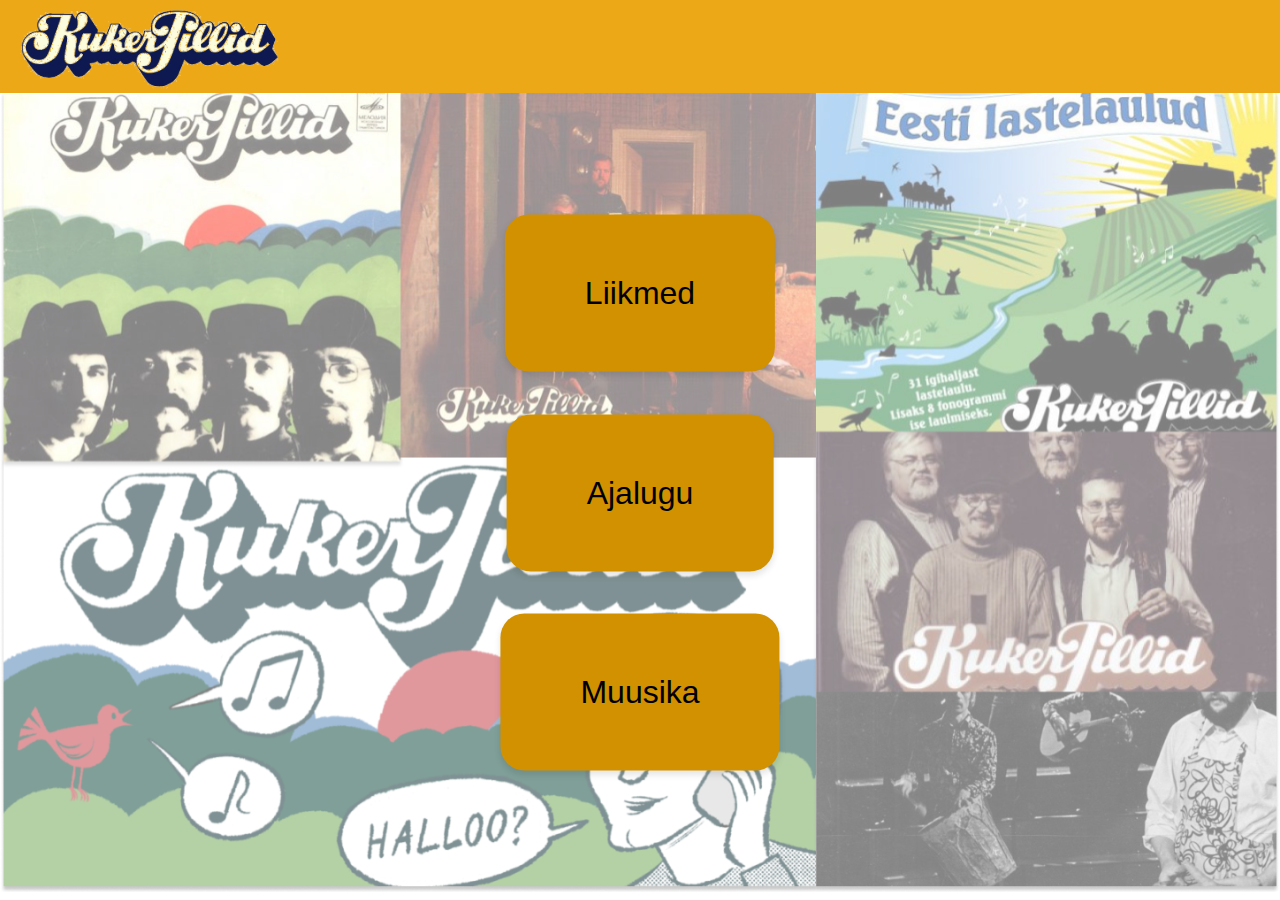
==== index.html @ dfc79aeb "homapage" ====
<!DOCTYPE html>
<html lang="en">

<head>
    <link rel="stylesheet" href="style.css">
    <meta charset="UTF-8">
    <meta name="viewport" content="width=device-width, initial-scale=1.0">
    <title>Document</title>
</head>

<body>
    <div class="topnav">
        <div class="logo">
            <img src="/svg/image 1.svg" alt="My Happy SVG" />
        </div>
    </div>

    <div class="backg">
        <img class="img2" src="/svg/Group 1 1 (1).svg" alt="">
        <button class="history-button">Ajalugu</button>
        <button class="authors-button">Liikmed</button>
        <button class="music-button">Muusika</button>
    </div>
</body>

</html>
---- style.css ----
/* Add a black background color to the top navigation */
.topnav {
    background-color: #ECA817;
    overflow: hidden;
}
  
/* Style the links inside the navigation bar */
.topnav a {
    margin: 0;
    border-width: 0;
    float: left;
    text-align: center;
    width: 1440px;
    height: 125px;
}

body {
    margin: 0;
    padding: 0;
}

.backg {
    position: relative;
    width: 100%;
}

.img2 {
    width: 100%;
    height: auto;
    object-fit: cover;
    display: block;
}

.history-button {
    position: absolute;
    top: 50%; /* Centers button vertically */
    left: 50%; /* Centers button horizontally */
    transform: translate(-50%, -50%); /* Offsets for perfect centering */
    background-color: #d19100;
    color: #000;
    border: none;
    border-radius: 24px;
    padding: 60px 80px;
    font-size: 32px;
    text-align: center;
    cursor: pointer;
    font-family: Arial, sans-serif;
    box-shadow: 0 4px 6px rgba(0, 0, 0, 0.1);
}

.history-button:hover {
    background-color: #b07900;
}

.authors-button {
    position: absolute;
    top: 25%; /* Centers button vertically */
    left: 50%; /* Centers button horizontally */
    transform: translate(-50%, -50%); /* Offsets for perfect centering */
    background-color: #d19100;
    color: #000;
    border: none;
    border-radius: 24px;
    padding: 60px 80px;
    font-size: 32px;
    text-align: center;
    cursor: pointer;
    font-family: Arial, sans-serif;
    box-shadow: 0 4px 6px rgba(0, 0, 0, 0.1);
}

.authors-button:hover {
    background-color: #b07900;
}

.music-button {
    position: absolute;
    top: 75%; /* Centers button vertically */
    left: 50%; /* Centers button horizontally */
    transform: translate(-50%, -50%); /* Offsets for perfect centering */
    background-color: #d19100;
    color: #000;
    border: none;
    border-radius: 24px;
    padding: 60px 80px;
    font-size: 32px;
    text-align: center;
    cursor: pointer;
    font-family: Arial, sans-serif;
    box-shadow: 0 4px 6px rgba(0, 0, 0, 0.1);
}

.music-button:hover {
    background-color: #b07900;
}
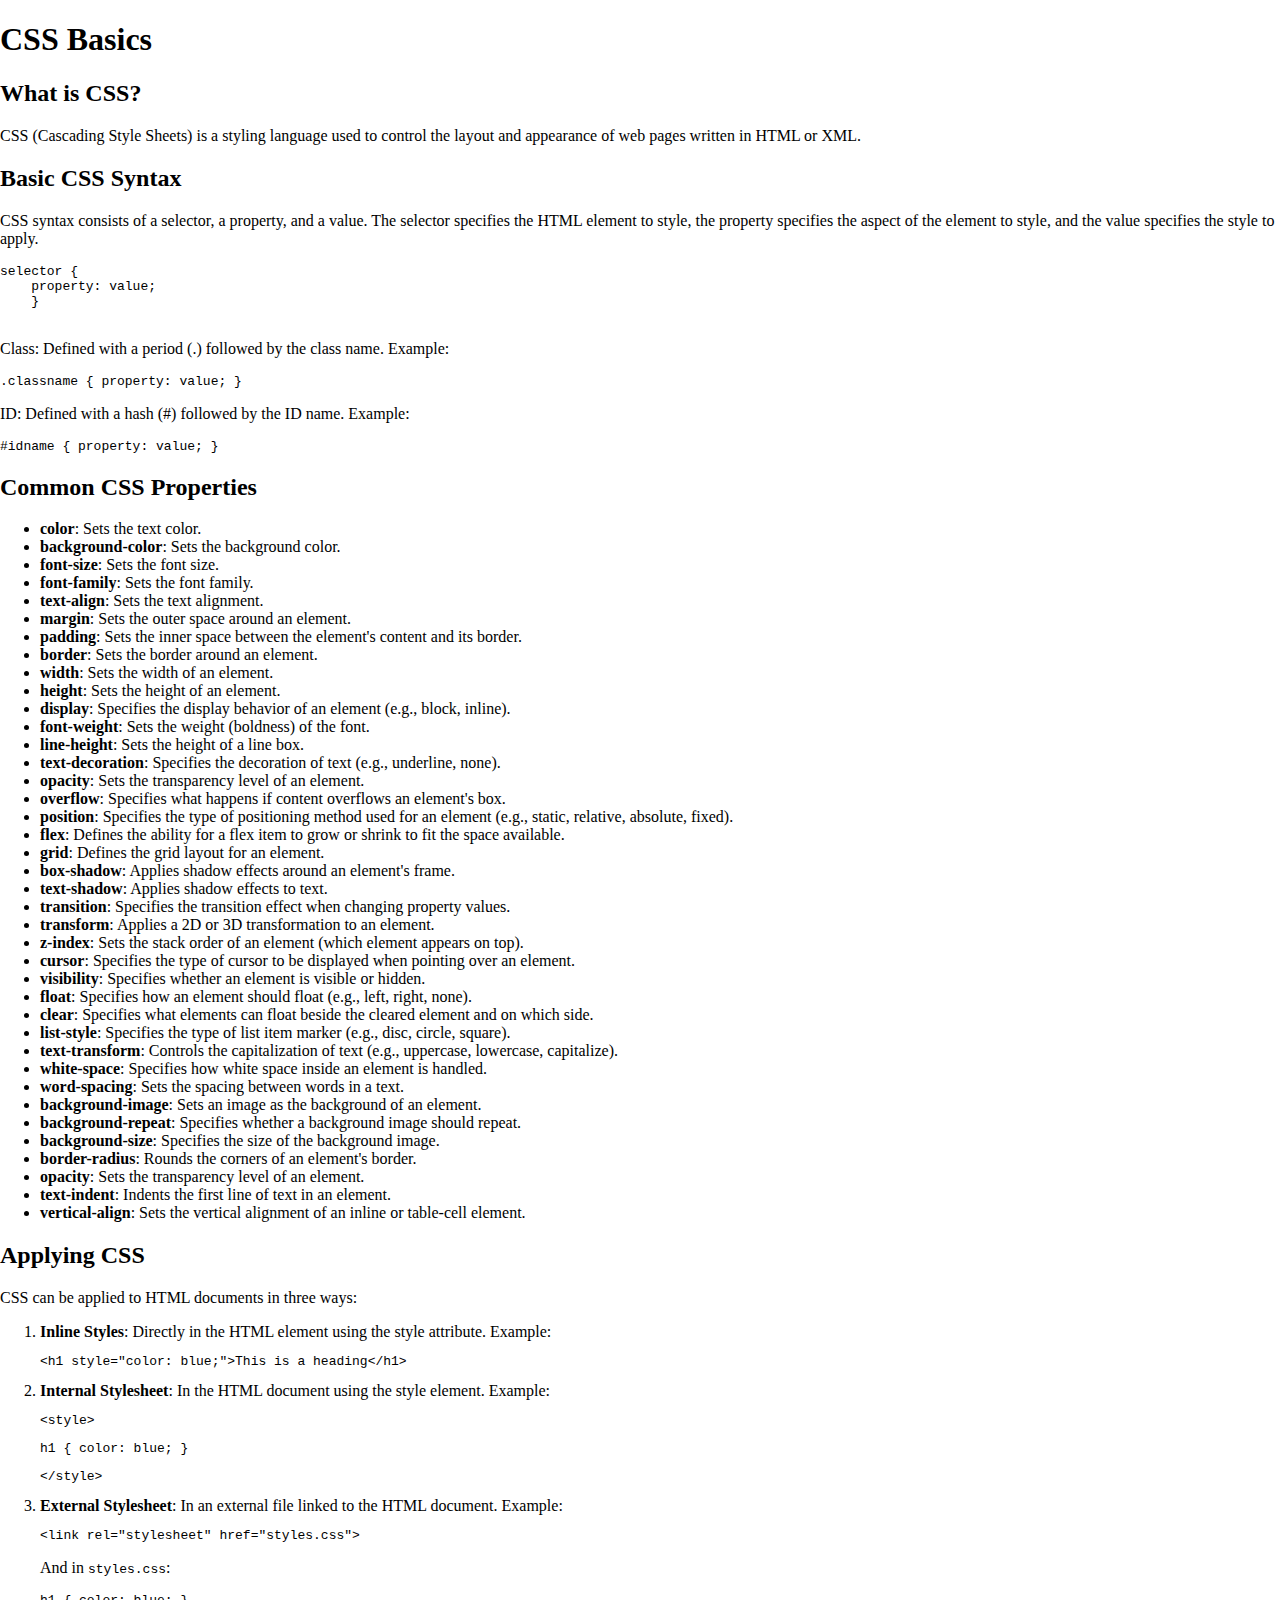
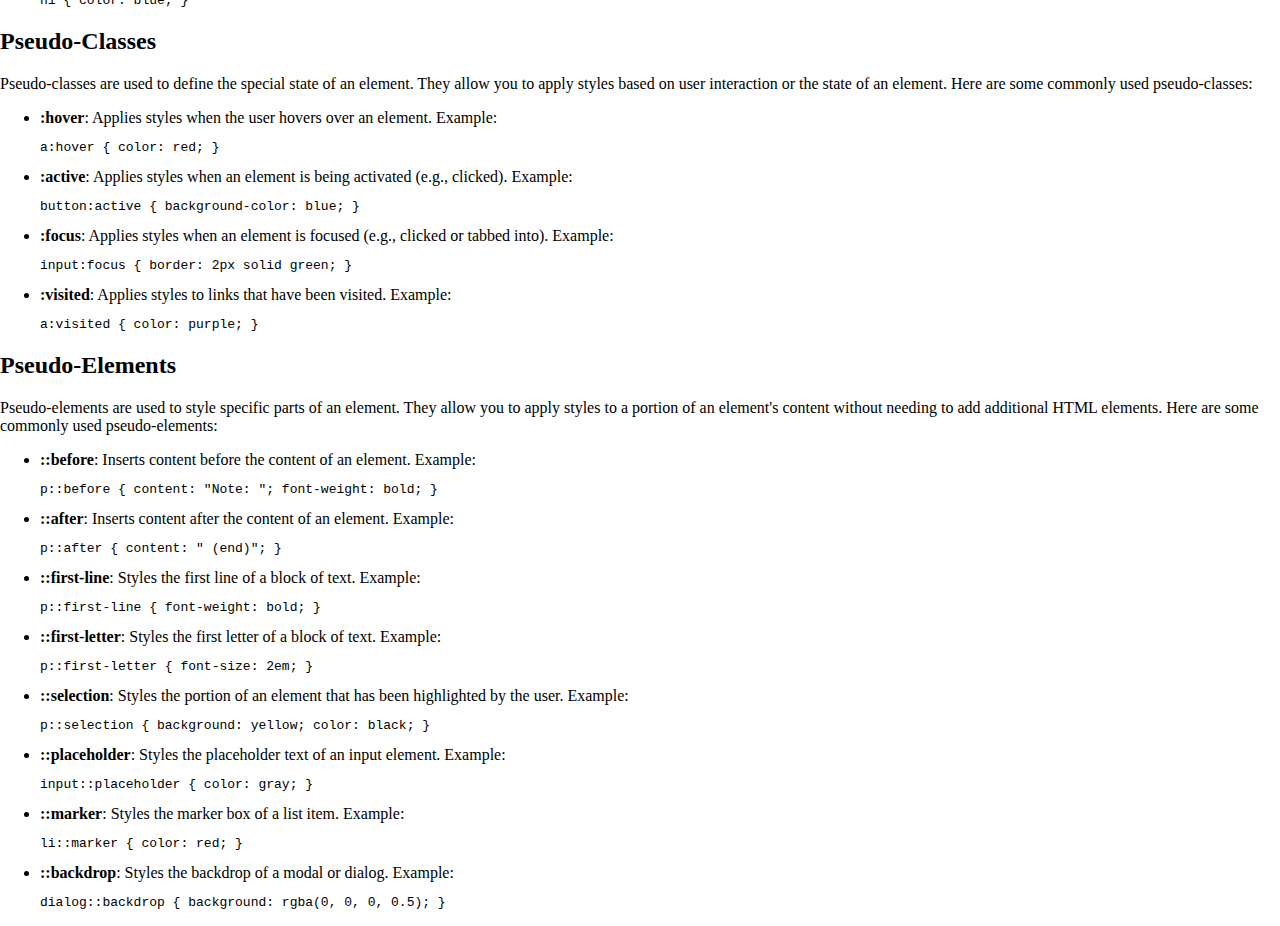
==== commit ae0b2f65: "CSS-Basics" ====
--- a/index.html
+++ b/index.html
@@ -1,26 +1,128 @@
 <!DOCTYPE html>
 <html lang="en">
-
 <head>
-    <link rel="stylesheet" href="style.css">
     <meta charset="UTF-8">
     <meta name="viewport" content="width=device-width, initial-scale=1.0">
-    <title>Document</title>
+    <title>CSS Basics Tutorial</title>
+    <link rel="stylesheet" href="style.css">
 </head>
-
 <body>
-    <div class="topnav">
-        <div class="logo">
-            <img src="/svg/image 1.svg" alt="My Happy SVG" />
-        </div>
-    </div>
-
-    <div class="backg">
-        <img class="img2" src="/svg/Group 1 1 (1).svg" alt="">
-        <button class="history-button">Ajalugu</button>
-        <button class="authors-button">Liikmed</button>
-        <button class="music-button">Muusika</button>
-    </div>
+    <h1>CSS Basics</h1>
+    <h2>What is CSS?</h2>
+    <p>CSS (Cascading Style Sheets) is a styling language used to control the layout and appearance of web pages written in HTML or XML.</p>
+    <h2>Basic CSS Syntax</h2>
+    <p>CSS syntax consists of a selector, a property, and a value. The selector specifies the HTML element to style, the property specifies the aspect of the element to style, and the value specifies the style to apply.</p>
+    <pre><code>selector {
+    property: value;
+    }
+    </code></pre>
+    <p>Class: Defined with a period (.) followed by the class name. Example:</p>
+        <pre><code>.classname { property: value; }</code></pre>
+    <p>ID: Defined with a hash (#) followed by the ID name. Example:</p>
+        <pre><code>#idname { property: value; }</code></pre>
+    <h2>Common CSS Properties</h2>
+    <ul>
+        <li><strong>color</strong>: Sets the text color.</li>
+        <li><strong>background-color</strong>: Sets the background color.</li>
+        <li><strong>font-size</strong>: Sets the font size.</li>
+        <li><strong>font-family</strong>: Sets the font family.</li>
+        <li><strong>text-align</strong>: Sets the text alignment.</li>
+        <li><strong>margin</strong>: Sets the outer space around an element.</li>
+        <li><strong>padding</strong>: Sets the inner space between the element's content and its border.</li>
+        <li><strong>border</strong>: Sets the border around an element.</li>
+        <li><strong>width</strong>: Sets the width of an element.</li>
+        <li><strong>height</strong>: Sets the height of an element.</li>
+        <li><strong>display</strong>: Specifies the display behavior of an element (e.g., block, inline).</li>
+        <li><strong>font-weight</strong>: Sets the weight (boldness) of the font.</li>
+        <li><strong>line-height</strong>: Sets the height of a line box.</li>
+        <li><strong>text-decoration</strong>: Specifies the decoration of text (e.g., underline, none).</li>
+        <li><strong>opacity</strong>: Sets the transparency level of an element.</li>
+        <li><strong>overflow</strong>: Specifies what happens if content overflows an element's box.</li>
+        <li><strong>position</strong>: Specifies the type of positioning method used for an element (e.g., static, relative, absolute, fixed).</li>
+        <li><strong>flex</strong>: Defines the ability for a flex item to grow or shrink to fit the space available.</li>
+        <li><strong>grid</strong>: Defines the grid layout for an element.</li>
+        <li><strong>box-shadow</strong>: Applies shadow effects around an element's frame.</li>
+        <li><strong>text-shadow</strong>: Applies shadow effects to text.</li>
+        <li><strong>transition</strong>: Specifies the transition effect when changing property values.</li>
+        <li><strong>transform</strong>: Applies a 2D or 3D transformation to an element.</li>
+        <li><strong>z-index</strong>: Sets the stack order of an element (which element appears on top).</li>
+        <li><strong>cursor</strong>: Specifies the type of cursor to be displayed when pointing over an element.</li>
+        <li><strong>visibility</strong>: Specifies whether an element is visible or hidden.</li>
+        <li><strong>float</strong>: Specifies how an element should float (e.g., left, right, none).</li>
+        <li><strong>clear</strong>: Specifies what elements can float beside the cleared element and on which side.</li>
+        <li><strong>list-style</strong>: Specifies the type of list item marker (e.g., disc, circle, square).</li>
+        <li><strong>text-transform</strong>: Controls the capitalization of text (e.g., uppercase, lowercase, capitalize).</li>
+        <li><strong>white-space</strong>: Specifies how white space inside an element is handled.</li>
+        <li><strong>word-spacing</strong>: Sets the spacing between words in a text.</li>
+        <li><strong>background-image</strong>: Sets an image as the background of an element.</li>
+        <li><strong>background-repeat</strong>: Specifies whether a background image should repeat.</li>
+        <li><strong>background-size</strong>: Specifies the size of the background image.</li>
+        <li><strong>border-radius</strong>: Rounds the corners of an element's border.</li>
+        <li><strong>opacity</strong>: Sets the transparency level of an element.</li>
+        <li><strong>text-indent</strong>: Indents the first line of text in an element.</li>
+        <li><strong>vertical-align</strong>: Sets the vertical alignment of an inline or table-cell element.</li>
+    </ul>
+    <h2>Applying CSS</h2>
+    <p>CSS can be applied to HTML documents in three ways:</p>
+    <ol>
+        <li><strong>Inline Styles</strong>: Directly in the HTML element using the style attribute. Example:
+            <pre><code>&lt;h1 style="color: blue;"&gt;This is a heading&lt;/h1&gt;</code></pre>
+        </li>
+        <li><strong>Internal Stylesheet</strong>: In the HTML document using the style element. Example:
+            <pre><code>&lt;style&gt;</code></pre>
+            <pre><code>h1 { color: blue; }</code></pre>
+            <pre><code>&lt;/style&gt;</code></pre>
+        </li>
+        <li><strong>External Stylesheet</strong>: In an external file linked to the HTML document. Example:
+            <pre><code>&lt;link rel="stylesheet" href="styles.css"&gt;</code></pre>
+            <p>And in <code>styles.css</code>:</p>
+            <pre><code>h1 { color: blue; }</code></pre>
+        </li>
+    </ol>
+    <h2>Pseudo-Classes</h2>
+    <p>Pseudo-classes are used to define the special state of an element. They allow you to apply styles based on user
+        interaction or the state of an element. Here are some commonly used pseudo-classes:</p>
+    <ul>
+        <li><strong>:hover</strong>: Applies styles when the user hovers over an element. Example:
+            <pre><code>a:hover { color: red; }</code></pre>
+        </li>
+        <li><strong>:active</strong>: Applies styles when an element is being activated (e.g., clicked). Example:
+            <pre><code>button:active { background-color: blue; }</code></pre>
+        </li>
+        <li><strong>:focus</strong>: Applies styles when an element is focused (e.g., clicked or tabbed into). Example:
+            <pre><code>input:focus { border: 2px solid green; }</code></pre>
+        </li>
+        <li><strong>:visited</strong>: Applies styles to links that have been visited. Example:
+            <pre><code>a:visited { color: purple; }</code></pre>
+        </li>
+    </ul>
+    <h2>Pseudo-Elements</h2>
+    <p>Pseudo-elements are used to style specific parts of an element. They allow you to apply styles to a portion of an element's content without needing to add additional HTML elements. Here are some commonly used pseudo-elements:</p>
+    <ul>
+        <li><strong>::before</strong>: Inserts content before the content of an element. Example:
+            <pre><code>p::before { content: "Note: "; font-weight: bold; }</code></pre>
+        </li>
+        <li><strong>::after</strong>: Inserts content after the content of an element. Example:
+            <pre><code>p::after { content: " (end)"; }</code></pre>
+        </li>
+        <li><strong>::first-line</strong>: Styles the first line of a block of text. Example:
+            <pre><code>p::first-line { font-weight: bold; }</code></pre>
+        </li>
+        <li><strong>::first-letter</strong>: Styles the first letter of a block of text. Example:
+            <pre><code>p::first-letter { font-size: 2em; }</code></pre>
+        </li>
+        <li><strong>::selection</strong>: Styles the portion of an element that has been highlighted by the user. Example:
+            <pre><code>p::selection { background: yellow; color: black; }</code></pre>
+        </li>
+        <li><strong>::placeholder</strong>: Styles the placeholder text of an input element. Example:
+            <pre><code>input::placeholder { color: gray; }</code></pre>
+        </li>
+        <li><strong>::marker</strong>: Styles the marker box of a list item. Example:
+            <pre><code>li::marker { color: red; }</code></pre>
+        </li>
+        <li><strong>::backdrop</strong>: Styles the backdrop of a modal or dialog. Example:
+            <pre><code>dialog::backdrop { background: rgba(0, 0, 0, 0.5); }</code></pre>
+        </li>
+    </ul>
 </body>
-
 </html>
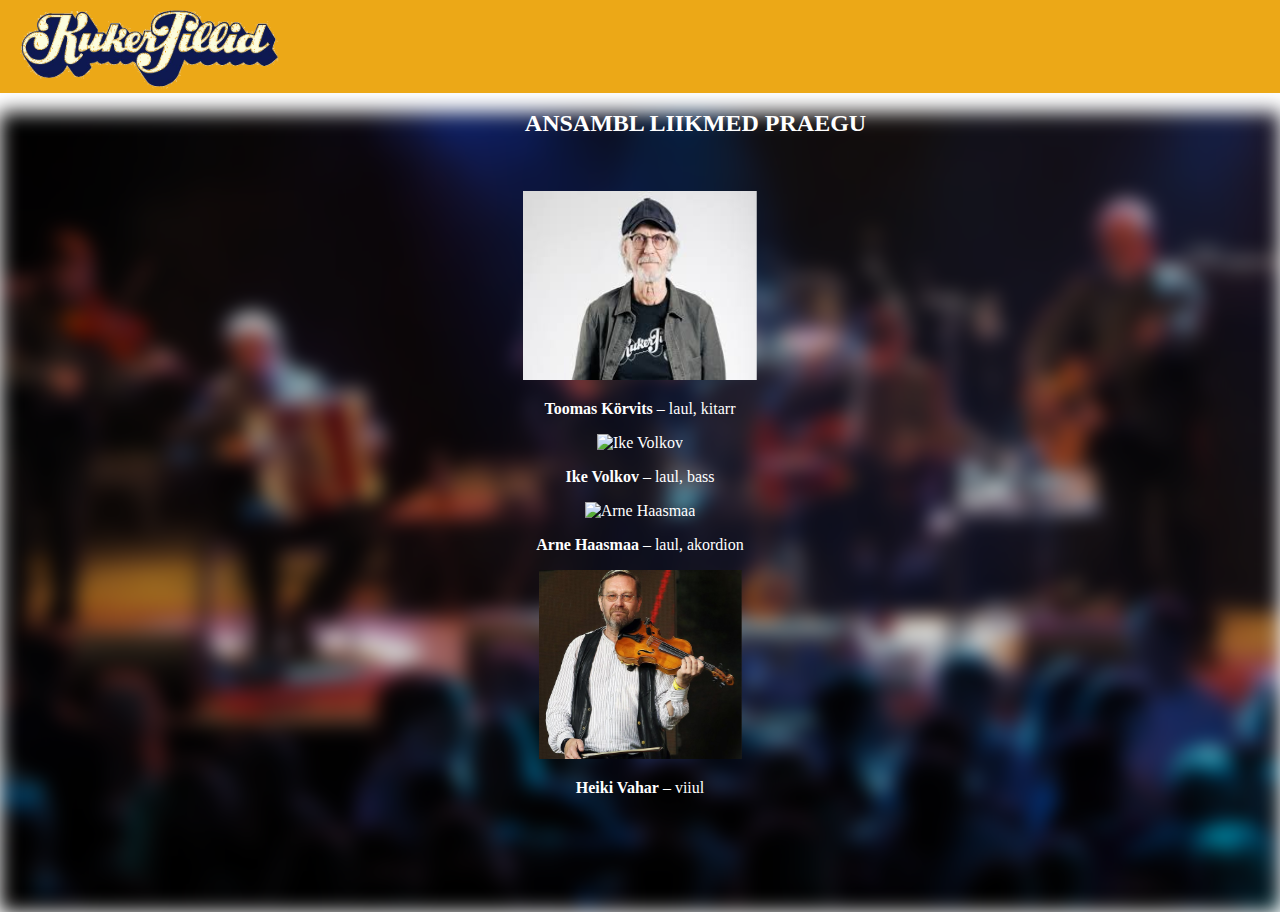
==== commit dfb814d4: "Merge 27d4ec4814000516be3dbb2f0ba93f358c431df3 into dea4b77cb215c31a427b1f34c7e1a8b432084e4b" ====
--- a/index.html
+++ b/index.html
@@ -1,128 +1,52 @@
 <!DOCTYPE html>
 <html lang="en">
+
 <head>
+    <link rel="stylesheet" href="style.css">
     <meta charset="UTF-8">
     <meta name="viewport" content="width=device-width, initial-scale=1.0">
-    <title>CSS Basics Tutorial</title>
-    <link rel="stylesheet" href="style.css">
+    <title>Document</title>
 </head>
+
 <body>
-    <h1>CSS Basics</h1>
-    <h2>What is CSS?</h2>
-    <p>CSS (Cascading Style Sheets) is a styling language used to control the layout and appearance of web pages written in HTML or XML.</p>
-    <h2>Basic CSS Syntax</h2>
-    <p>CSS syntax consists of a selector, a property, and a value. The selector specifies the HTML element to style, the property specifies the aspect of the element to style, and the value specifies the style to apply.</p>
-    <pre><code>selector {
-    property: value;
-    }
-    </code></pre>
-    <p>Class: Defined with a period (.) followed by the class name. Example:</p>
-        <pre><code>.classname { property: value; }</code></pre>
-    <p>ID: Defined with a hash (#) followed by the ID name. Example:</p>
-        <pre><code>#idname { property: value; }</code></pre>
-    <h2>Common CSS Properties</h2>
-    <ul>
-        <li><strong>color</strong>: Sets the text color.</li>
-        <li><strong>background-color</strong>: Sets the background color.</li>
-        <li><strong>font-size</strong>: Sets the font size.</li>
-        <li><strong>font-family</strong>: Sets the font family.</li>
-        <li><strong>text-align</strong>: Sets the text alignment.</li>
-        <li><strong>margin</strong>: Sets the outer space around an element.</li>
-        <li><strong>padding</strong>: Sets the inner space between the element's content and its border.</li>
-        <li><strong>border</strong>: Sets the border around an element.</li>
-        <li><strong>width</strong>: Sets the width of an element.</li>
-        <li><strong>height</strong>: Sets the height of an element.</li>
-        <li><strong>display</strong>: Specifies the display behavior of an element (e.g., block, inline).</li>
-        <li><strong>font-weight</strong>: Sets the weight (boldness) of the font.</li>
-        <li><strong>line-height</strong>: Sets the height of a line box.</li>
-        <li><strong>text-decoration</strong>: Specifies the decoration of text (e.g., underline, none).</li>
-        <li><strong>opacity</strong>: Sets the transparency level of an element.</li>
-        <li><strong>overflow</strong>: Specifies what happens if content overflows an element's box.</li>
-        <li><strong>position</strong>: Specifies the type of positioning method used for an element (e.g., static, relative, absolute, fixed).</li>
-        <li><strong>flex</strong>: Defines the ability for a flex item to grow or shrink to fit the space available.</li>
-        <li><strong>grid</strong>: Defines the grid layout for an element.</li>
-        <li><strong>box-shadow</strong>: Applies shadow effects around an element's frame.</li>
-        <li><strong>text-shadow</strong>: Applies shadow effects to text.</li>
-        <li><strong>transition</strong>: Specifies the transition effect when changing property values.</li>
-        <li><strong>transform</strong>: Applies a 2D or 3D transformation to an element.</li>
-        <li><strong>z-index</strong>: Sets the stack order of an element (which element appears on top).</li>
-        <li><strong>cursor</strong>: Specifies the type of cursor to be displayed when pointing over an element.</li>
-        <li><strong>visibility</strong>: Specifies whether an element is visible or hidden.</li>
-        <li><strong>float</strong>: Specifies how an element should float (e.g., left, right, none).</li>
-        <li><strong>clear</strong>: Specifies what elements can float beside the cleared element and on which side.</li>
-        <li><strong>list-style</strong>: Specifies the type of list item marker (e.g., disc, circle, square).</li>
-        <li><strong>text-transform</strong>: Controls the capitalization of text (e.g., uppercase, lowercase, capitalize).</li>
-        <li><strong>white-space</strong>: Specifies how white space inside an element is handled.</li>
-        <li><strong>word-spacing</strong>: Sets the spacing between words in a text.</li>
-        <li><strong>background-image</strong>: Sets an image as the background of an element.</li>
-        <li><strong>background-repeat</strong>: Specifies whether a background image should repeat.</li>
-        <li><strong>background-size</strong>: Specifies the size of the background image.</li>
-        <li><strong>border-radius</strong>: Rounds the corners of an element's border.</li>
-        <li><strong>opacity</strong>: Sets the transparency level of an element.</li>
-        <li><strong>text-indent</strong>: Indents the first line of text in an element.</li>
-        <li><strong>vertical-align</strong>: Sets the vertical alignment of an inline or table-cell element.</li>
-    </ul>
-    <h2>Applying CSS</h2>
-    <p>CSS can be applied to HTML documents in three ways:</p>
-    <ol>
-        <li><strong>Inline Styles</strong>: Directly in the HTML element using the style attribute. Example:
-            <pre><code>&lt;h1 style="color: blue;"&gt;This is a heading&lt;/h1&gt;</code></pre>
-        </li>
-        <li><strong>Internal Stylesheet</strong>: In the HTML document using the style element. Example:
-            <pre><code>&lt;style&gt;</code></pre>
-            <pre><code>h1 { color: blue; }</code></pre>
-            <pre><code>&lt;/style&gt;</code></pre>
-        </li>
-        <li><strong>External Stylesheet</strong>: In an external file linked to the HTML document. Example:
-            <pre><code>&lt;link rel="stylesheet" href="styles.css"&gt;</code></pre>
-            <p>And in <code>styles.css</code>:</p>
-            <pre><code>h1 { color: blue; }</code></pre>
-        </li>
-    </ol>
-    <h2>Pseudo-Classes</h2>
-    <p>Pseudo-classes are used to define the special state of an element. They allow you to apply styles based on user
-        interaction or the state of an element. Here are some commonly used pseudo-classes:</p>
-    <ul>
-        <li><strong>:hover</strong>: Applies styles when the user hovers over an element. Example:
-            <pre><code>a:hover { color: red; }</code></pre>
-        </li>
-        <li><strong>:active</strong>: Applies styles when an element is being activated (e.g., clicked). Example:
-            <pre><code>button:active { background-color: blue; }</code></pre>
-        </li>
-        <li><strong>:focus</strong>: Applies styles when an element is focused (e.g., clicked or tabbed into). Example:
-            <pre><code>input:focus { border: 2px solid green; }</code></pre>
-        </li>
-        <li><strong>:visited</strong>: Applies styles to links that have been visited. Example:
-            <pre><code>a:visited { color: purple; }</code></pre>
-        </li>
-    </ul>
-    <h2>Pseudo-Elements</h2>
-    <p>Pseudo-elements are used to style specific parts of an element. They allow you to apply styles to a portion of an element's content without needing to add additional HTML elements. Here are some commonly used pseudo-elements:</p>
-    <ul>
-        <li><strong>::before</strong>: Inserts content before the content of an element. Example:
-            <pre><code>p::before { content: "Note: "; font-weight: bold; }</code></pre>
-        </li>
-        <li><strong>::after</strong>: Inserts content after the content of an element. Example:
-            <pre><code>p::after { content: " (end)"; }</code></pre>
-        </li>
-        <li><strong>::first-line</strong>: Styles the first line of a block of text. Example:
-            <pre><code>p::first-line { font-weight: bold; }</code></pre>
-        </li>
-        <li><strong>::first-letter</strong>: Styles the first letter of a block of text. Example:
-            <pre><code>p::first-letter { font-size: 2em; }</code></pre>
-        </li>
-        <li><strong>::selection</strong>: Styles the portion of an element that has been highlighted by the user. Example:
-            <pre><code>p::selection { background: yellow; color: black; }</code></pre>
-        </li>
-        <li><strong>::placeholder</strong>: Styles the placeholder text of an input element. Example:
-            <pre><code>input::placeholder { color: gray; }</code></pre>
-        </li>
-        <li><strong>::marker</strong>: Styles the marker box of a list item. Example:
-            <pre><code>li::marker { color: red; }</code></pre>
-        </li>
-        <li><strong>::backdrop</strong>: Styles the backdrop of a modal or dialog. Example:
-            <pre><code>dialog::backdrop { background: rgba(0, 0, 0, 0.5); }</code></pre>
-        </li>
-    </ul>
+    <div class="topnav">
+        <div class="logo">
+            <img src="/svg/image 1.svg" alt="My Happy SVG" />
+        </div>
+    </div> 
+    <div class="top">
+        <h2>ANSAMBL LIIKMED PRAEGU</h2>
+    </div>
+    
+    
+    <div class="backg">
+        <div class="band-section">
+           
+            <div class="band-members">
+                <div class="member">
+                    <img src="/svg/image 18.svg" alt="Toomas Körvits">
+                    <p><strong class="bold">Toomas Körvits</strong> – laul, kitarr</p>
+                </div>
+                <div class="member">
+                    <img src="/svg/image 19.svg" alt="Ike Volkov">
+                    <p><strong class="bold">Ike Volkov</strong> – laul, bass</p>
+                </div>
+                <div class="member">
+                    <img src="/svg/image 22.svg" alt="Arne Haasmaa">
+                    <p><strong class="bold">Arne Haasmaa</strong> – laul, akordion</p>
+                </div>
+                <div class="member">
+                    <img src="/svg/image 23.svg" alt="Heiki Vahar">
+                    <p><strong class="bold">Heiki Vahar</strong> – viiul</p>
+                </div>
+            </div>
+        </div>
+        <img class="img2" src="/svg/image 12 (1).svg" alt="">
+    </div>
+
+    </div>
+
+
 </body>
-</html>
+
+</html>--- a/style.css
+++ b/style.css
@@ -1,4 +1,3 @@
-/* Add a black background color to the top navigation */
 .topnav {
     background-color: #ECA817;
     overflow: hidden;
@@ -20,9 +19,13 @@
 }
 
 .backg {
-    position: relative;
-    width: 100%;
+    display: flex;
+    justify-content: center;
+    align-items: center;
+    flex-direction: column;
+    text-align: center;
 }
+
 
 .img2 {
     width: 100%;
@@ -30,66 +33,19 @@
     object-fit: cover;
     display: block;
 }
-
-.history-button {
-    position: absolute;
-    top: 50%; /* Centers button vertically */
-    left: 50%; /* Centers button horizontally */
-    transform: translate(-50%, -50%); /* Offsets for perfect centering */
-    background-color: #d19100;
-    color: #000;
-    border: none;
-    border-radius: 24px;
-    padding: 60px 80px;
-    font-size: 32px;
-    text-align: center;
-    cursor: pointer;
-    font-family: Arial, sans-serif;
-    box-shadow: 0 4px 6px rgba(0, 0, 0, 0.1);
+.band-section{
+ color: white;
+ text-align: center;
+ position: absolute;
 }
 
-.history-button:hover {
-    background-color: #b07900;
+.bold {
+    font-weight: bold ;
 }
-
-.authors-button {
+ .top{
+    color: white;
+    text-align: center;
     position: absolute;
-    top: 25%; /* Centers button vertically */
-    left: 50%; /* Centers button horizontally */
-    transform: translate(-50%, -50%); /* Offsets for perfect centering */
-    background-color: #d19100;
-    color: #000;
-    border: none;
-    border-radius: 24px;
-    padding: 60px 80px;
-    font-size: 32px;
-    text-align: center;
-    cursor: pointer;
-    font-family: Arial, sans-serif;
-    box-shadow: 0 4px 6px rgba(0, 0, 0, 0.1);
-}
-
-.authors-button:hover {
-    background-color: #b07900;
-}
-
-.music-button {
-    position: absolute;
-    top: 75%; /* Centers button vertically */
-    left: 50%; /* Centers button horizontally */
-    transform: translate(-50%, -50%); /* Offsets for perfect centering */
-    background-color: #d19100;
-    color: #000;
-    border: none;
-    border-radius: 24px;
-    padding: 60px 80px;
-    font-size: 32px;
-    text-align: center;
-    cursor: pointer;
-    font-family: Arial, sans-serif;
-    box-shadow: 0 4px 6px rgba(0, 0, 0, 0.1);
-}
-
-.music-button:hover {
-    background-color: #b07900;
-}
+    left: 41%;
+    top: 10%;
+ }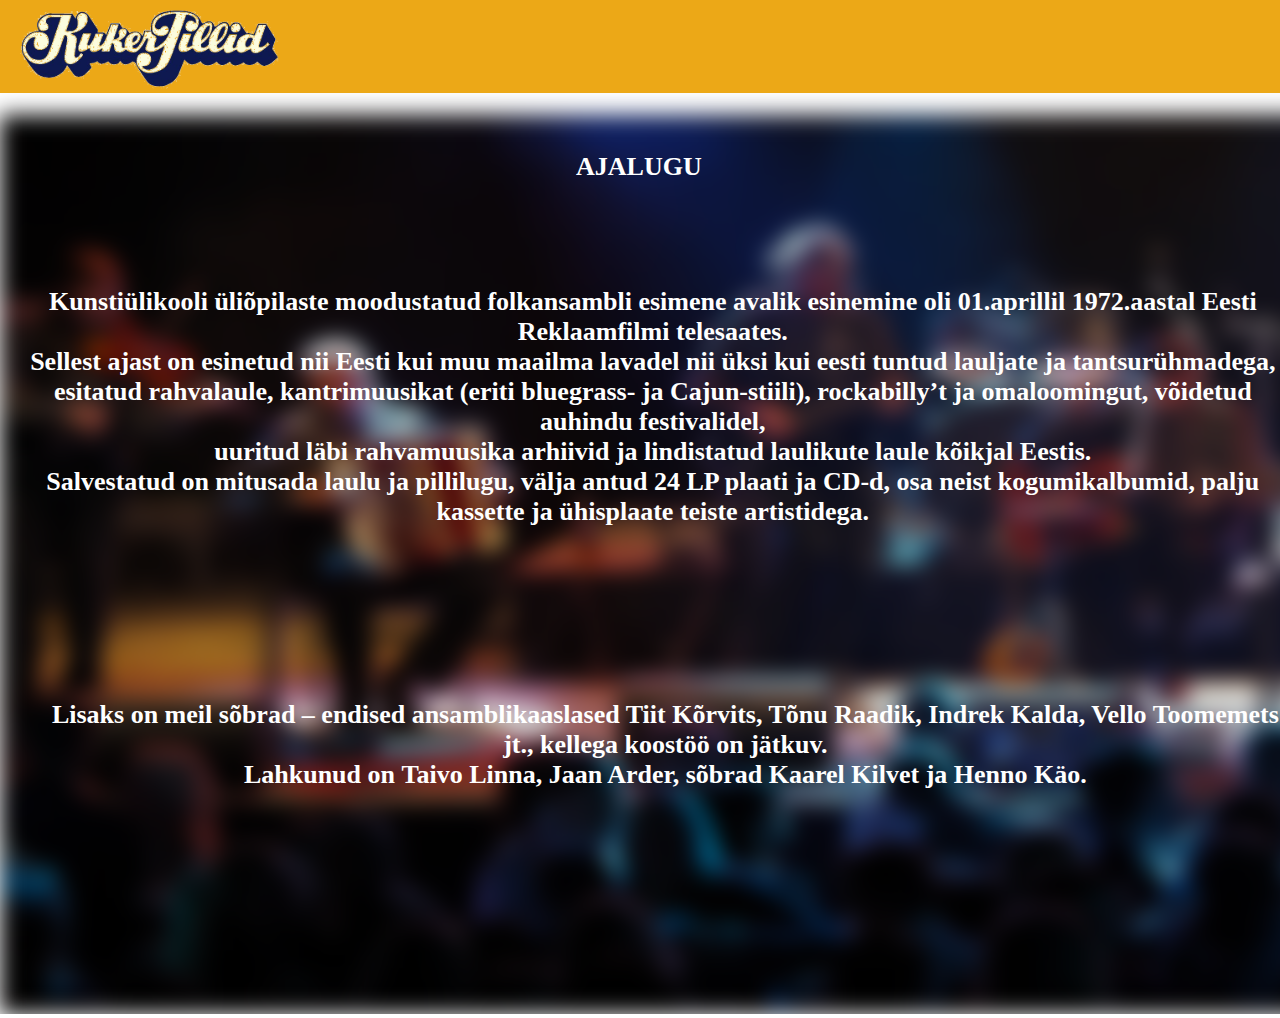
==== commit 59c9c296: "." ====
--- a/index.html
+++ b/index.html
@@ -1,52 +1,39 @@
 <!DOCTYPE html>
 <html lang="en">
-
 <head>
     <link rel="stylesheet" href="style.css">
     <meta charset="UTF-8">
     <meta name="viewport" content="width=device-width, initial-scale=1.0">
     <title>Document</title>
 </head>
-
 <body>
     <div class="topnav">
         <div class="logo">
             <img src="/svg/image 1.svg" alt="My Happy SVG" />
         </div>
-    </div> 
-    <div class="top">
-        <h2>ANSAMBL LIIKMED PRAEGU</h2>
     </div>
+</div>
+<div class="ajalugu">
+<h1>AJALUGU</h1>
+</div>
+<div class="ajalugu1">
+ <h1>Kunstiülikooli üliõpilaste moodustatud folkansambli esimene avalik esinemine oli 01.aprillil 1972.aastal Eesti Reklaamfilmi telesaates. <br>
+     Sellest ajast on esinetud nii Eesti  kui muu maailma lavadel nii üksi kui eesti tuntud lauljate ja tantsurühmadega, <br>
+      esitatud rahvalaule, kantrimuusikat (eriti bluegrass- ja Cajun-stiili), rockabilly’t ja omaloomingut, võidetud auhindu festivalidel, <br>
+       uuritud läbi rahvamuusika arhiivid ja lindistatud laulikute laule kõikjal Eestis. <br>
+        Salvestatud on mitusada laulu ja pillilugu, välja antud 24 LP plaati ja CD-d, osa neist kogumikalbumid, palju kassette ja ühisplaate teiste artistidega.</h1>
+   
     
+ <div class="ajalugu2">
+    <h1>Lisaks on meil sõbrad – endised ansamblikaaslased Tiit Kõrvits, Tõnu Raadik, Indrek Kalda, Vello Toomemets jt., kellega koostöö on jätkuv. <br>
+         Lahkunud on Taivo Linna, Jaan Arder, sõbrad Kaarel Kilvet ja Henno Käo.</h1>
     
-    <div class="backg">
-        <div class="band-section">
-           
-            <div class="band-members">
-                <div class="member">
-                    <img src="/svg/image 18.svg" alt="Toomas Körvits">
-                    <p><strong class="bold">Toomas Körvits</strong> – laul, kitarr</p>
-                </div>
-                <div class="member">
-                    <img src="/svg/image 19.svg" alt="Ike Volkov">
-                    <p><strong class="bold">Ike Volkov</strong> – laul, bass</p>
-                </div>
-                <div class="member">
-                    <img src="/svg/image 22.svg" alt="Arne Haasmaa">
-                    <p><strong class="bold">Arne Haasmaa</strong> – laul, akordion</p>
-                </div>
-                <div class="member">
-                    <img src="/svg/image 23.svg" alt="Heiki Vahar">
-                    <p><strong class="bold">Heiki Vahar</strong> – viiul</p>
-                </div>
-            </div>
         </div>
-        <img class="img2" src="/svg/image 12 (1).svg" alt="">
-    </div>
 
-    </div>
-
+</div>
+<div class="img2">
+    <img src="/svg/image 12.svg" alt="">
+</div>
 
 </body>
-
 </html>--- a/style.css
+++ b/style.css
@@ -1,3 +1,4 @@
+/* Add a black background color to the top navigation */
 .topnav {
     background-color: #ECA817;
     overflow: hidden;
@@ -19,33 +20,40 @@
 }
 
 .backg {
-    display: flex;
-    justify-content: center;
-    align-items: center;
-    flex-direction: column;
-    text-align: center;
+    position: relative;
+    width: 100vw;
 }
 
-
 .img2 {
-    width: 100%;
-    height: auto;
+    width: 100vw;
+    height: 100%;
     object-fit: cover;
     display: block;
 }
-.band-section{
- color: white;
- text-align: center;
- position: absolute;
-}
 
-.bold {
-    font-weight: bold ;
-}
- .top{
+.ajalugu{
     color: white;
     text-align: center;
     position: absolute;
-    left: 41%;
-    top: 10%;
- }+    top: 15%;
+    left: 45%;
+    font-size: 13px;
+}
+
+.ajalugu1{
+    color: white;
+    text-align: center;
+    position: absolute;
+    top: 30%;
+    left: 2%;
+    font-size: 13px;
+}
+    
+.ajalugu2{
+    color: white;
+    text-align: center;
+    position: absolute;
+    top: 150%;
+    left: 2%;
+    font-size: 13px;
+}